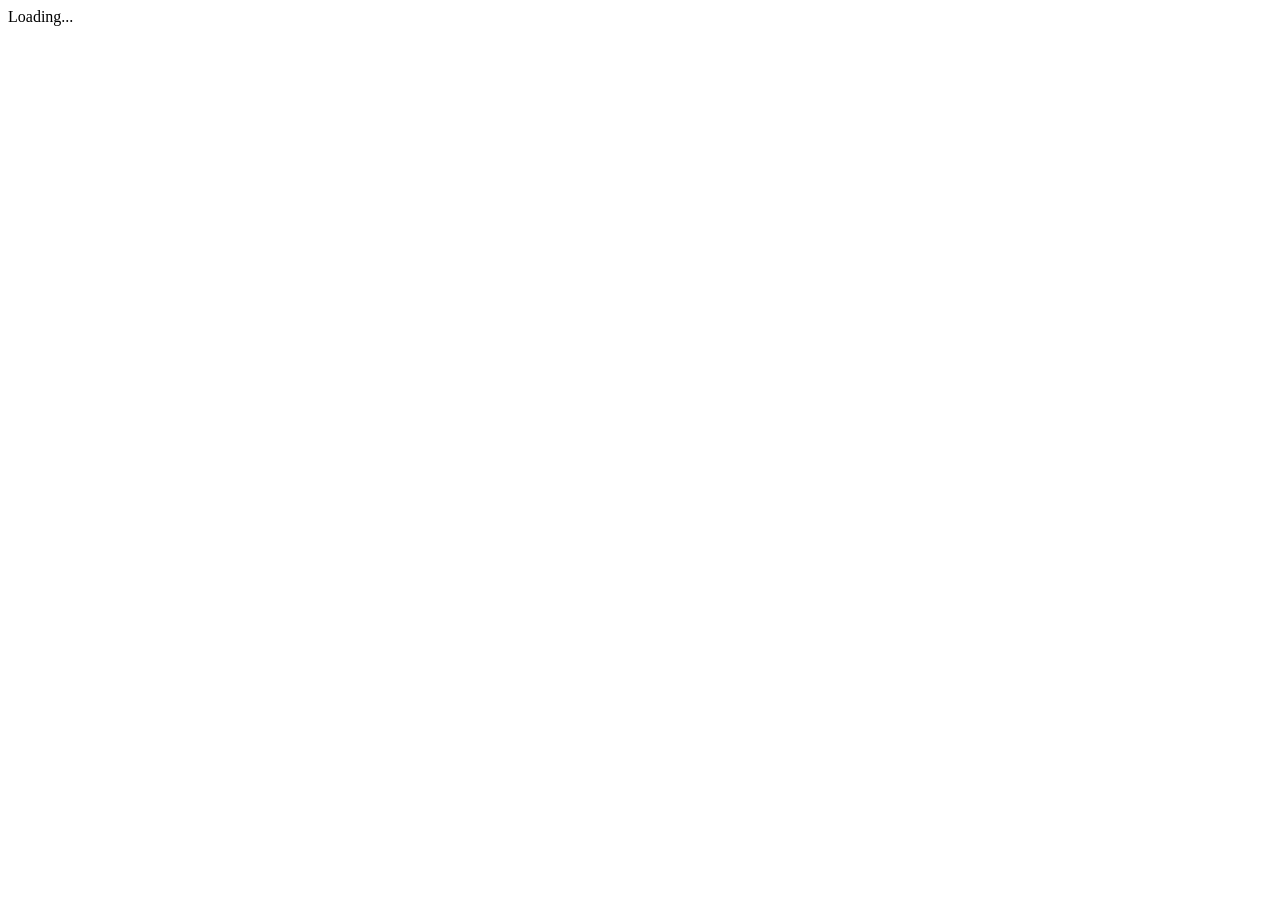
==== index.html @ fcf3d626 "s" ====
<!DOCTYPE html>
<html lang="" class="ion-palette-dark">

<head>
    <meta charset="UTF-8">
    <meta http-equiv="X-UA-Compatible" content="IE=edge">
    <meta name="viewport" content="width=device-width, initial-scale=1.0, viewport-fit=cover">
    <meta name="mobile-web-app-capable" content="yes">
    <meta name="apple-mobile-web-app-capable" content="yes">
    <meta name="apple-mobile-web-app-status-bar-style" content="black-translucent">
    <meta name="description" content="Practice thousands of chess endgame positions with different combinations of pieces: pawns, bishops, knights, rooks and queen">
    <title>Chess Master Pro</title>
    <link rel="icon" href="/assets/icons/favicon.svg" type="image/svg+xml">
    <link rel="alternate icon" href="/assets/icons/favicon.ico" type="image/png" sizes="16x16">
    <link rel="apple-touch-icon" href="/assets/icons/apple-touch-icon.png" sizes="180x180">
    <link rel="mask-icon" href="/assets/icons/favicon.svg" color="#FFFFFF">
    <link rel="preload" href="/assets/fonts/RussoOne-Regular.woff2" as="font" type="font/woff2" crossorigin>
    <link rel="preload" href="/assets/fonts/lichess.chess.woff2" as="font" type="font/woff2" crossorigin>
    <link rel="preload" href="/assets/icons/pwa-192x192.png" as="image" type="image/png">
    <link rel="prefetch" href="/assets/stockfish/sf16-7.wasm" type="application/wasm" importance="low" />
    <meta name="theme-color" content="#000000">
    <meta name="color-scheme" content="light dark" />
    <script type="application/ld+json">
        {
            "@context": "http://schema.org",
            "@type": "WebApplication",
            "name": "Chess Master Pro",
            "url": "https://chess-endgame-trainer.mooo.com",
            "description": "Practice thousands of chess endgame positions with different combinations of pieces: pawns, bishops, knights, rooks and queen",
            "applicationCategory": "Game",
            "applicationSubCategory": "Chess",
            "genre": "chess",
            "browserRequirements": "Requires JavaScript. Requires HTML5.",
            "softwareVersion": "1.0.0",
            "operatingSystem": "All"
          }
     </script>

    <base href="/" />
    <script type="importmap">{"imports": {"lila-stockfish-web/sf16-7.js": "./assets/stockfish/sf16-7.js"}}</script>
  <script type="module" crossorigin src="/assets/index-rEtvNtrV.js"></script>
  <link rel="modulepreload" crossorigin href="/assets/vendor-nl-i9EF6.js">
  <link rel="stylesheet" crossorigin href="/assets/index-Bj6Kog3I.css">
<link rel="manifest" href="/manifest.json"><script id="vite-plugin-pwa:register-sw" src="/registerSW.js"></script></head>

<body>
    <div class="loader-container">
        <div class="loader"></div>
        <div class="loader-label">Loading...</div>
    </div>
    <ion-app></ion-app>
</body>

</html>
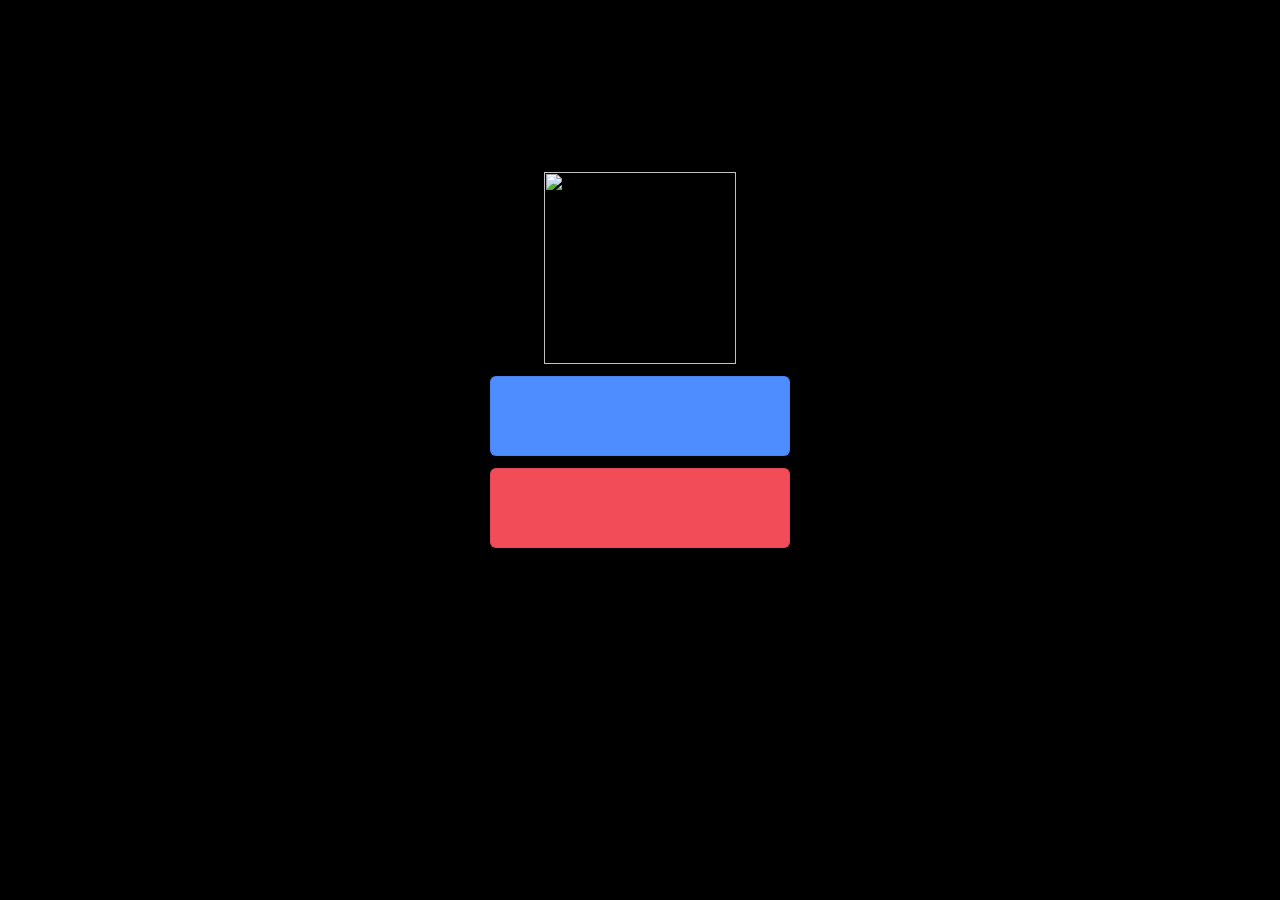
==== commit 74ea1457: "Add files via upload" ====
--- a/index.html
+++ b/index.html
@@ -1,54 +1,123 @@
 <!DOCTYPE html>
-<html lang="" class="ion-palette-dark">
-
+<html>
 <head>
-    <meta charset="UTF-8">
-    <meta http-equiv="X-UA-Compatible" content="IE=edge">
-    <meta name="viewport" content="width=device-width, initial-scale=1.0, viewport-fit=cover">
-    <meta name="mobile-web-app-capable" content="yes">
-    <meta name="apple-mobile-web-app-capable" content="yes">
-    <meta name="apple-mobile-web-app-status-bar-style" content="black-translucent">
-    <meta name="description" content="Practice thousands of chess endgame positions with different combinations of pieces: pawns, bishops, knights, rooks and queen">
-    <title>Chess Master Pro</title>
-    <link rel="icon" href="/assets/icons/favicon.svg" type="image/svg+xml">
-    <link rel="alternate icon" href="/assets/icons/favicon.ico" type="image/png" sizes="16x16">
-    <link rel="apple-touch-icon" href="/assets/icons/apple-touch-icon.png" sizes="180x180">
-    <link rel="mask-icon" href="/assets/icons/favicon.svg" color="#FFFFFF">
-    <link rel="preload" href="/assets/fonts/RussoOne-Regular.woff2" as="font" type="font/woff2" crossorigin>
-    <link rel="preload" href="/assets/fonts/lichess.chess.woff2" as="font" type="font/woff2" crossorigin>
-    <link rel="preload" href="/assets/icons/pwa-192x192.png" as="image" type="image/png">
-    <link rel="prefetch" href="/assets/stockfish/sf16-7.wasm" type="application/wasm" importance="low" />
-    <meta name="theme-color" content="#000000">
-    <meta name="color-scheme" content="light dark" />
-    <script type="application/ld+json">
-        {
-            "@context": "http://schema.org",
-            "@type": "WebApplication",
-            "name": "Chess Master Pro",
-            "url": "https://chess-endgame-trainer.mooo.com",
-            "description": "Practice thousands of chess endgame positions with different combinations of pieces: pawns, bishops, knights, rooks and queen",
-            "applicationCategory": "Game",
-            "applicationSubCategory": "Chess",
-            "genre": "chess",
-            "browserRequirements": "Requires JavaScript. Requires HTML5.",
-            "softwareVersion": "1.0.0",
-            "operatingSystem": "All"
-          }
-     </script>
-
-    <base href="/" />
-    <script type="importmap">{"imports": {"lila-stockfish-web/sf16-7.js": "./assets/stockfish/sf16-7.js"}}</script>
-  <script type="module" crossorigin src="/assets/index-rEtvNtrV.js"></script>
-  <link rel="modulepreload" crossorigin href="/assets/vendor-nl-i9EF6.js">
-  <link rel="stylesheet" crossorigin href="/assets/index-Bj6Kog3I.css">
-<link rel="manifest" href="/manifest.json"><script id="vite-plugin-pwa:register-sw" src="/registerSW.js"></script></head>
-
+<meta charset="UTF-8">
+<meta http-equiv="X-UA-Compatible" content="IE=edge">
+<meta name="viewport" content="width=device-width, initial-scale=1.0">
+<meta name="description" content="Practice thousands of chess endgame positions with different combinations of pieces: pawns, bishops, knights, rooks and queen">
+<title>Chess Master Pro</title>
+<script src="https://accounts.google.com/gsi/client"></script>
+<style>@font-face{font-family:russo-one;font-style:normal;font-weight:400;src:url('/assets/fonts/RussoOne-Regular.woff2')}*{--ion-font-family:'russo-one'!important;font-family:russo-one!important}.center{margin:0;position:absolute;top:40%;left:50%;-ms-transform:translate(-50%,-50%);transform:translate(-50%,-50%);display:flex;flex-direction:column;align-items: center}.button{appearance:button;backface-visibility:hidden;border-radius:6px;border-width:0;box-shadow:rgba(50,50,93,.1) 0 0 0 1px inset,rgba(50,50,93,.1) 0 2px 5px 0,rgba(0,0,0,.07) 0 1px 1px 0;box-sizing:border-box;color:#fff;cursor:pointer;font-family:-apple-system,system-ui,"Segoe UI",Roboto,"Helvetica Neue",Ubuntu,sans-serif;font-size:100%;line-height:1.15;margin:12px 0 0;outline:0;overflow:hidden;padding:0 25px;position:relative;text-align:center;text-transform:none;transform:translateZ(0);transition:.2s,box-shadow .08s ease-in;user-select:none;-webkit-user-select:none;touch-action:manipulation;width:300px;height:80px}.button:disabled{cursor:default}.button:focus{box-shadow:rgba(50,50,93,.1) 0 0 0 1px inset,rgba(50,50,93,.2) 0 6px 15px 0,rgba(0,0,0,.1) 0 2px 2px 0,rgba(50,151,211,.3) 0 0 0 4px}.button-ok{background-color:#4d8dff}.button-ko{background-color:#f24c58}</style>
+</head>
 <body>
-    <div class="loader-container">
-        <div class="loader"></div>
-        <div class="loader-label">Loading...</div>
-    </div>
-    <ion-app></ion-app>
+<div class="center"><img width="192" height="192" src="/assets/icons/favicon-192.png"/><button id="btnLogin" class="button button-ok" role="button"></button><button id="btnCancel" class="button button-ko" role="button"></button></div>
 </body>
-
+<script>
+const theme = localStorage.getItem("theme") || "dark";
+renewAccessToken = "true" == localStorage.getItem("renew"), localStorage.removeItem("renew"), buttonOkMsg = localStorage.getItem("button-ok-message"), buttonKoMsg = localStorage.getItem("button-ko-message"), (buttonOk = document.getElementById("btnLogin")).textContent = buttonOkMsg, (buttonKo = document.getElementById("btnCancel")).textContent = buttonKoMsg, "dark" == theme && (document.body.style.backgroundColor = "black");
+const deactivateGoogleSync = () => {
+    localStorage.setItem("GOOGLE_ACCESS_TOKEN_LOADED", "TRUE")
+        let t = indexedDB.open("CET_STORAGE", 2);
+        t.onsuccess = t => {
+            db = t.target.result;
+            let e = db.transaction(["_ionickv"], "readwrite"),
+                o = e.objectStore("_ionickv"),
+                r = o.get("CONFIGURATION");
+            r.onsuccess = t => {
+                let e = r.result;
+                e.syncGoogleDrive = !1;
+                let n = o.put(e, "CONFIGURATION");
+                n.onsuccess = t => {
+                    window.history.back()
+                }
+                n.onerror = t => {
+                    window.history.back()
+                }
+            }
+            r.onerror = (event) => { window.history.back() }
+        };
+        t.onerror = (event) => { window.history.back() }
+    };
+    try {
+    client = google.accounts.oauth2.initTokenClient({
+        client_id: function() {
+            var t = Array.prototype.slice.call(arguments),
+                e = t.shift();
+            return t.reverse().map(function(t, o) {
+                return String.fromCharCode(t - e - 33 - o)
+            }).join("")
+        }(53, 144, 141, 139, 137, 143, 135, 135) + 70965288..toString(36).toLowerCase() + 29..toString(36).toLowerCase().split("").map(function(t) {
+            return String.fromCharCode(t.charCodeAt() + -71)
+        }).join("") + 1105448540377..toString(36).toLowerCase() + function() {
+            var t = Array.prototype.slice.call(arguments),
+                e = t.shift();
+            return t.reverse().map(function(t, o) {
+                return String.fromCharCode(t - e - 44 - o)
+            }).join("")
+        }(17, 134, 127, 186, 173, 130, 175, 186, 168, 186, 177, 123, 183, 175, 166, 164, 159, 179) + 30072901285..toString(36).toLowerCase() + 30..toString(36).toLowerCase().split("").map(function(t) {
+            return String.fromCharCode(t.charCodeAt() + -71)
+        }).join("") + 499888..toString(36).toLowerCase() + 30..toString(36).toLowerCase().split("").map(function(t) {
+            return String.fromCharCode(t.charCodeAt() + -71)
+        }).join("") + 47071744657502..toString(36).toLowerCase() + function() {
+            var t = Array.prototype.slice.call(arguments),
+                e = t.shift();
+            return t.reverse().map(function(t, o) {
+                return String.fromCharCode(t - e - 43 - o)
+            }).join("")
+        }(28, 187, 177, 191, 184, 184, 171, 185) + 29..toString(36).toLowerCase() + 30..toString(36).toLowerCase().split("").map(function(t) {
+            return String.fromCharCode(t.charCodeAt() + -71)
+        }).join("") + 16438..toString(36).toLowerCase(),
+        scope: function() {
+            var t = Array.prototype.slice.call(arguments),
+                e = t.shift();
+            return t.reverse().map(function(t, o) {
+                return String.fromCharCode(t - e - 30 - o)
+            }).join("")
+        }(10, 159, 155, 158, 157, 144) + 10..toString(36).toLowerCase().split("").map(function(t) {
+            return String.fromCharCode(t.charCodeAt() + -39)
+        }).join("") + 1147..toString(36).toLowerCase().split("").map(function(t) {
+            return String.fromCharCode(t.charCodeAt() + -71)
+        }).join("") + 42656..toString(36).toLowerCase() + 30..toString(36).toLowerCase().split("").map(function(t) {
+            return String.fromCharCode(t.charCodeAt() + -71)
+        }).join("") + 47071744631478..toString(36).toLowerCase() + function() {
+            var t = Array.prototype.slice.call(arguments),
+                e = t.shift();
+            return t.reverse().map(function(t, o) {
+                return String.fromCharCode(t - e - 53 - o)
+            }).join("")
+        }(60, 226, 227, 214, 160, 228) + 31..toString(36).toLowerCase().split("").map(function(t) {
+            return String.fromCharCode(t.charCodeAt() + -71)
+        }).join("") + 390..toString(36).toLowerCase() + function() {
+            var t = Array.prototype.slice.call(arguments),
+                e = t.shift();
+            return t.reverse().map(function(t, o) {
+                return String.fromCharCode(t - e - 46 - o)
+            }).join("")
+        }(46, 208) + 17..toString(36).toLowerCase() + 31..toString(36).toLowerCase().split("").map(function(t) {
+            return String.fromCharCode(t.charCodeAt() + -71)
+        }).join("") + 642199..toString(36).toLowerCase() + function() {
+            var t = Array.prototype.slice.call(arguments),
+                e = t.shift();
+            return t.reverse().map(function(t, o) {
+                return String.fromCharCode(t - e - 34 - o)
+            }).join("")
+        }(7, 147, 153, 149, 145, 88, 142),
+        prompt: renewAccessToken ? "" : "consent",
+        async callback(t) {
+            localStorage.setItem("GOOGLE_ACCESS_TOKEN_LOADED", "TRUE"), localStorage.setItem("GOOGLE_ACCESS_TOKEN", t.access_token), window.history.back()
+        },
+        error_callback(t) {
+            localStorage.setItem("GOOGLE_ACCESS_TOKEN_ERROR", `ts=${Date.now()}, error=${JSON.stringify(t)}`), deactivateGoogleSync()
+        }
+    });
+} catch(error) {
+    console.log(error);
+    localStorage.setItem("GOOGLE_ACCESS_TOKEN_ERROR", `ts=${Date.now()}, error=${JSON.stringify(error)}`), deactivateGoogleSync();
+}
+buttonOk.addEventListener("click", () => {
+    client.requestAccessToken()
+}), buttonKo.addEventListener("click", () => {
+    deactivateGoogleSync()
+});
+</script>
 </html>
